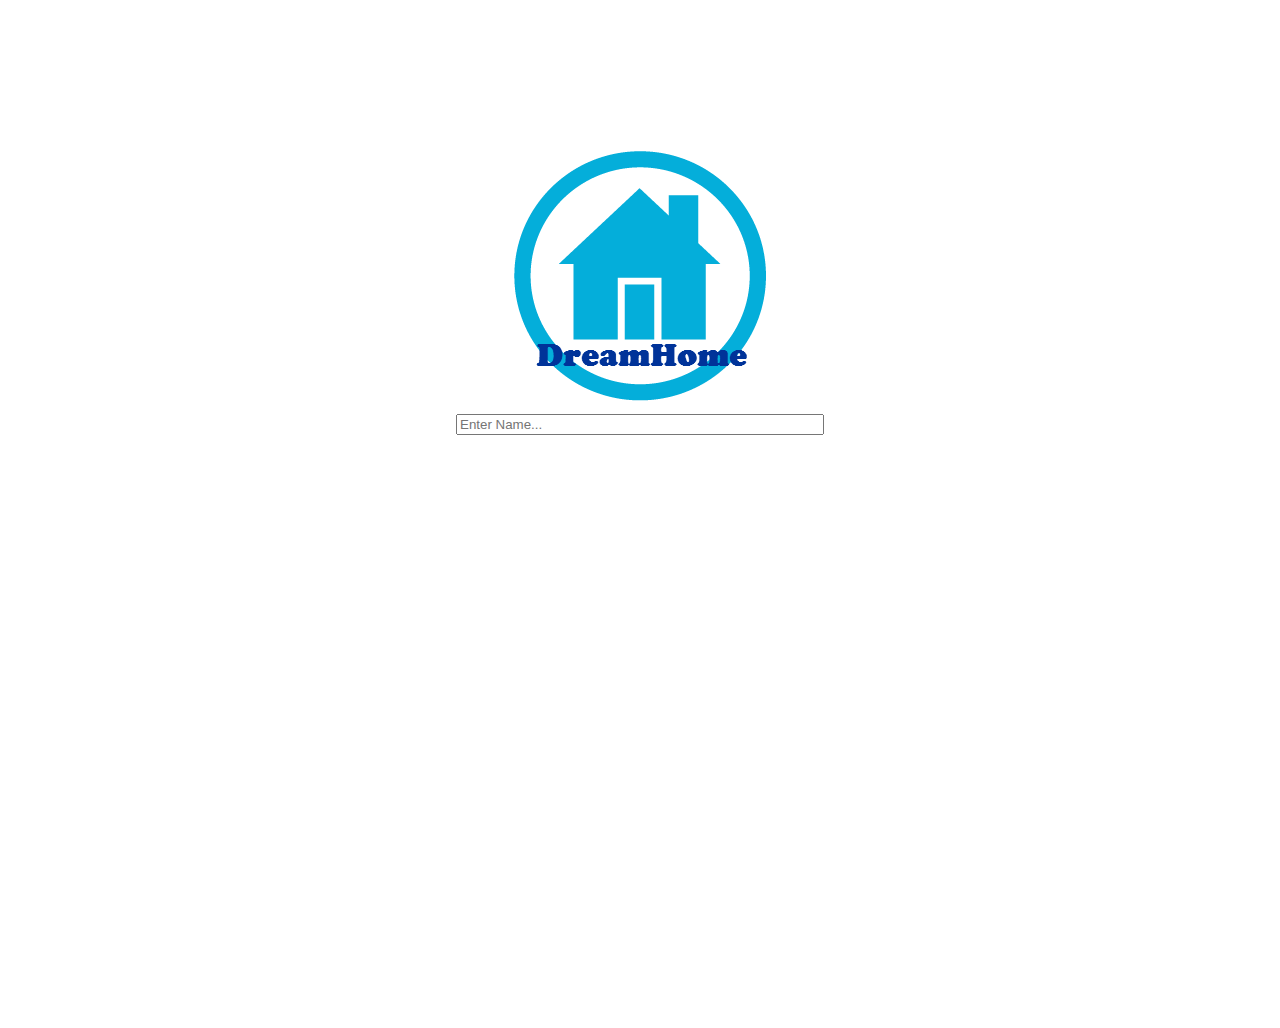
==== app/index.html @ 9d900f00 "changed html syntax and uploading init css" ====
<!DOCTYPE html>
<html>
	<head>
		<title>DreamHome</title>
		<link rel="stylesheet" href="style.css" type="text/css"/>	
		<script src="script.js"></script>
	</head>
	<body>
		<div class="center">
			<div class="container">
				<div id="logo"> 
					<img src="../images/dreamhomelogo.png" align="middle">
				</div>
				<div id="name">
					<input type="text" id="individual" placeholder="Enter Name..." onkeydown="search(this);">
				</div>
				<div id="sub">
					<!--populated with js-->
				</div>
			</div><!--container-->
		</div><!--center-->
	</body>
</html>
---- app/style.css ----
html {
	margin: 0 auto;
	height: 100%;
}
body {
	margin: 0 auto;
	height: 100%;
}
.center {
	margin: 10% 25% 0 25%;
	padding: 20px;
	height: 60%;
}
.container {
	height: 55%;
	display: flex;
	text-align: center;
	flex-direction: column;
	justify-content: space-between;
}
#logo {
	margin: 0 auto;
}
#name input[type="text"] {
	width: 60%;
	min-width: 225pt;
}
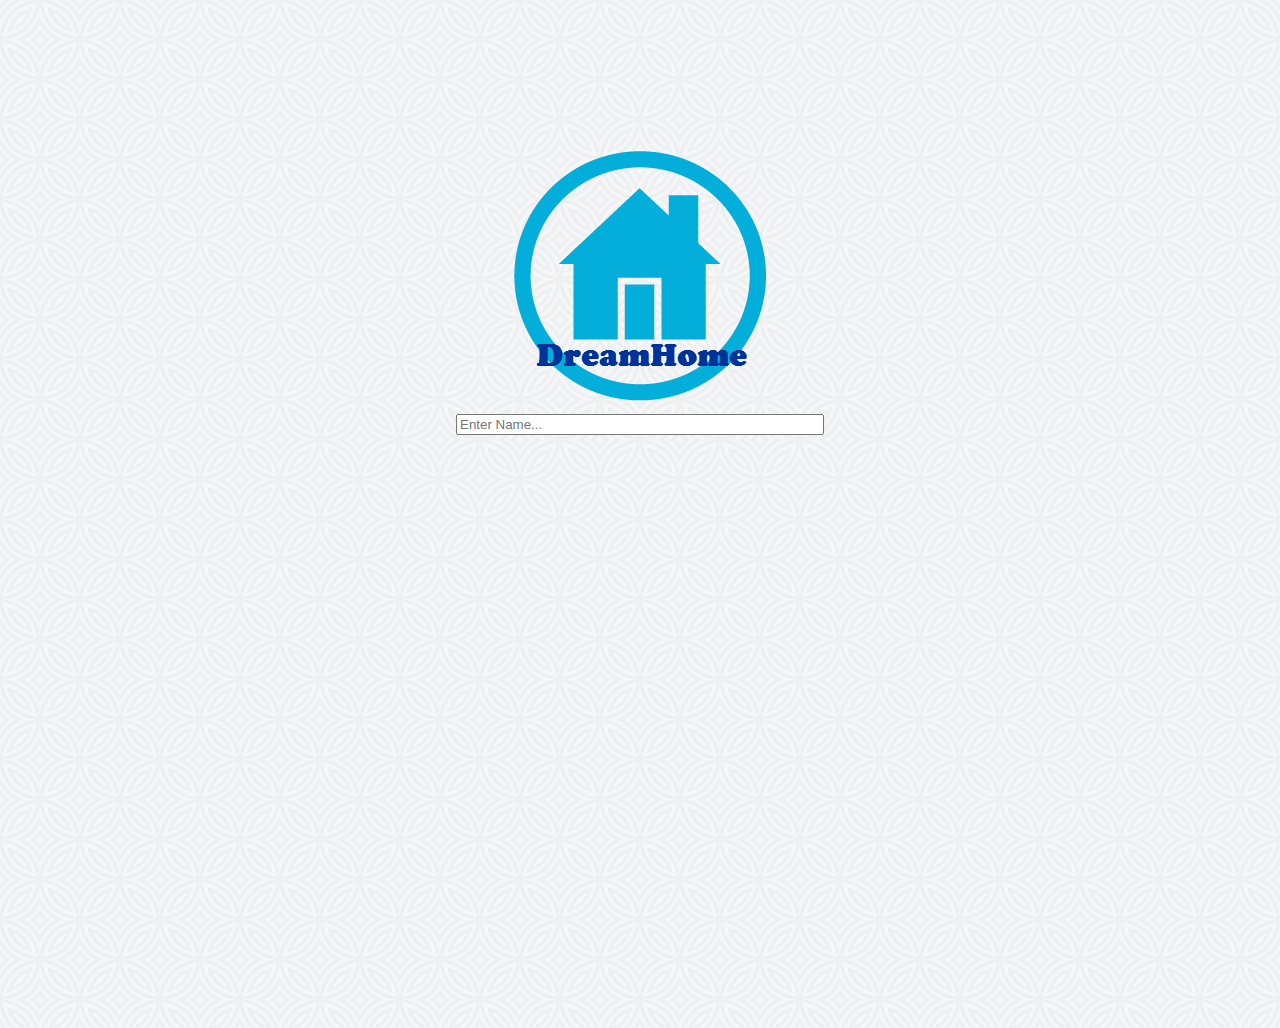
==== commit d128b23d: "cleaning up files" ====
--- a/app/index.html
+++ b/app/index.html
@@ -1,10 +1,10 @@
 <!DOCTYPE html>
 <html>
-	<head>
+	<header>
 		<title>DreamHome</title>
 		<link rel="stylesheet" href="style.css" type="text/css"/>	
 		<script src="script.js"></script>
-	</head>
+	</header>
 	<body>
 		<div class="center">
 			<div class="container">
--- a/app/style.css
+++ b/app/style.css
@@ -1,11 +1,15 @@
 
 html {
-	margin: 0 auto;
+	padding: 0;
+	margin: auto;
 	height: 100%;
+	background-image: url("../images/contemporary_china.png");
+	background-repeat: repeat;
 }
 body {
 	margin: 0 auto;
 	height: 100%;
+	
 }
 .center {
 	margin: 10% 25% 0 25%;
@@ -26,3 +30,19 @@
 	width: 60%;
 	min-width: 225pt;
 }
+.subfeatures {
+	margin: 0 25% 0 25%;
+	display: flex;
+	flex-direction: column;
+	justify-content: center;
+}
+.feature {
+	display: flex;
+	text-align: center;
+	flex-direction: row;
+	padding-top: 10pt;
+	padding-bottom: 10pt;
+}
+.userInput {
+	margin-left: auto;
+}
